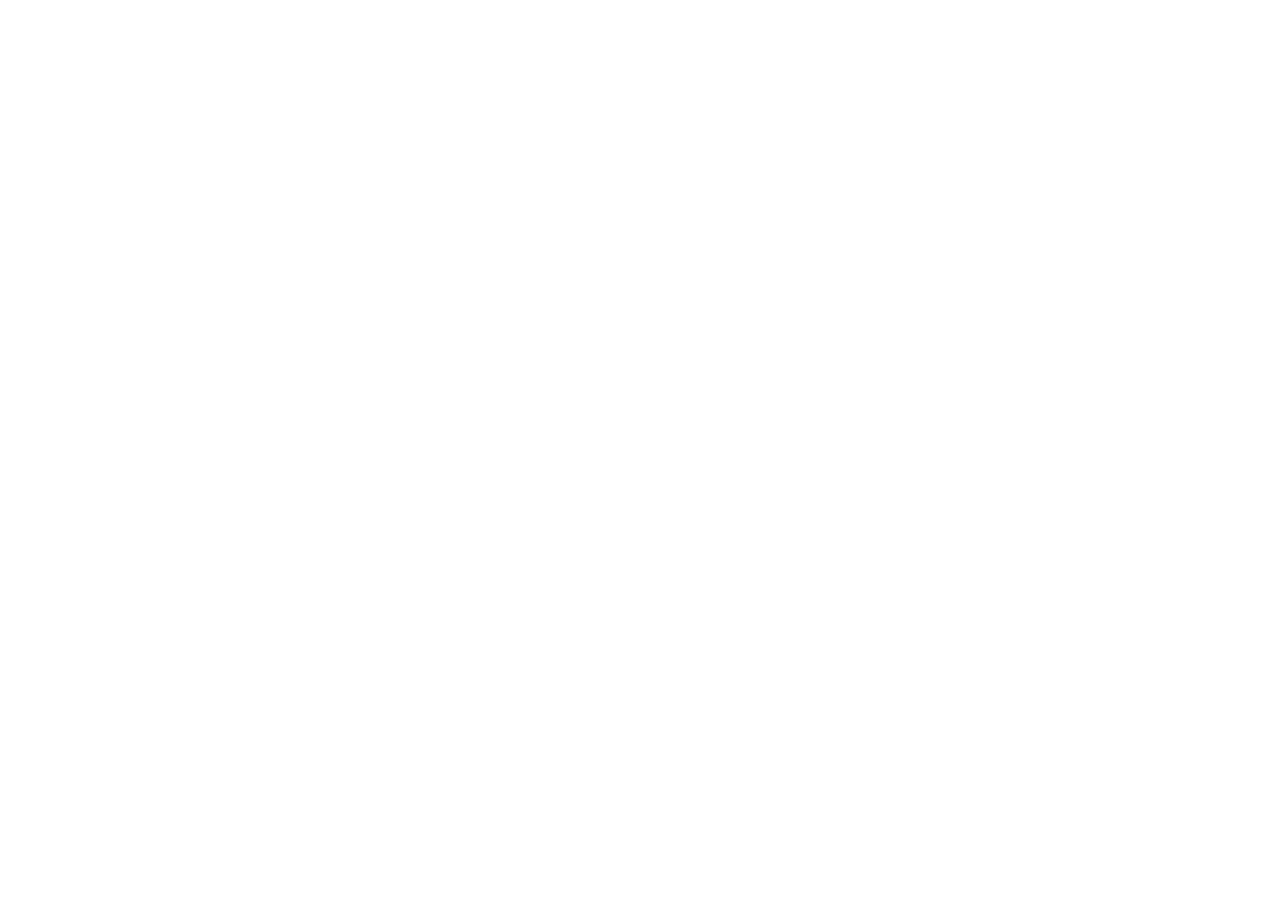
==== joa.html @ 8c15a9e7 "." ====
<!DOCTYPE html>
<html lang="en">
<head>
    <meta charset="UTF-8">
    <meta http-equiv="X-UA-Compatible" content="IE=edge">
    <meta name="viewport" content="width=device-width, initial-scale=1.0">
    <title>Document</title>
</head>
<body>
    
</body>
</html>
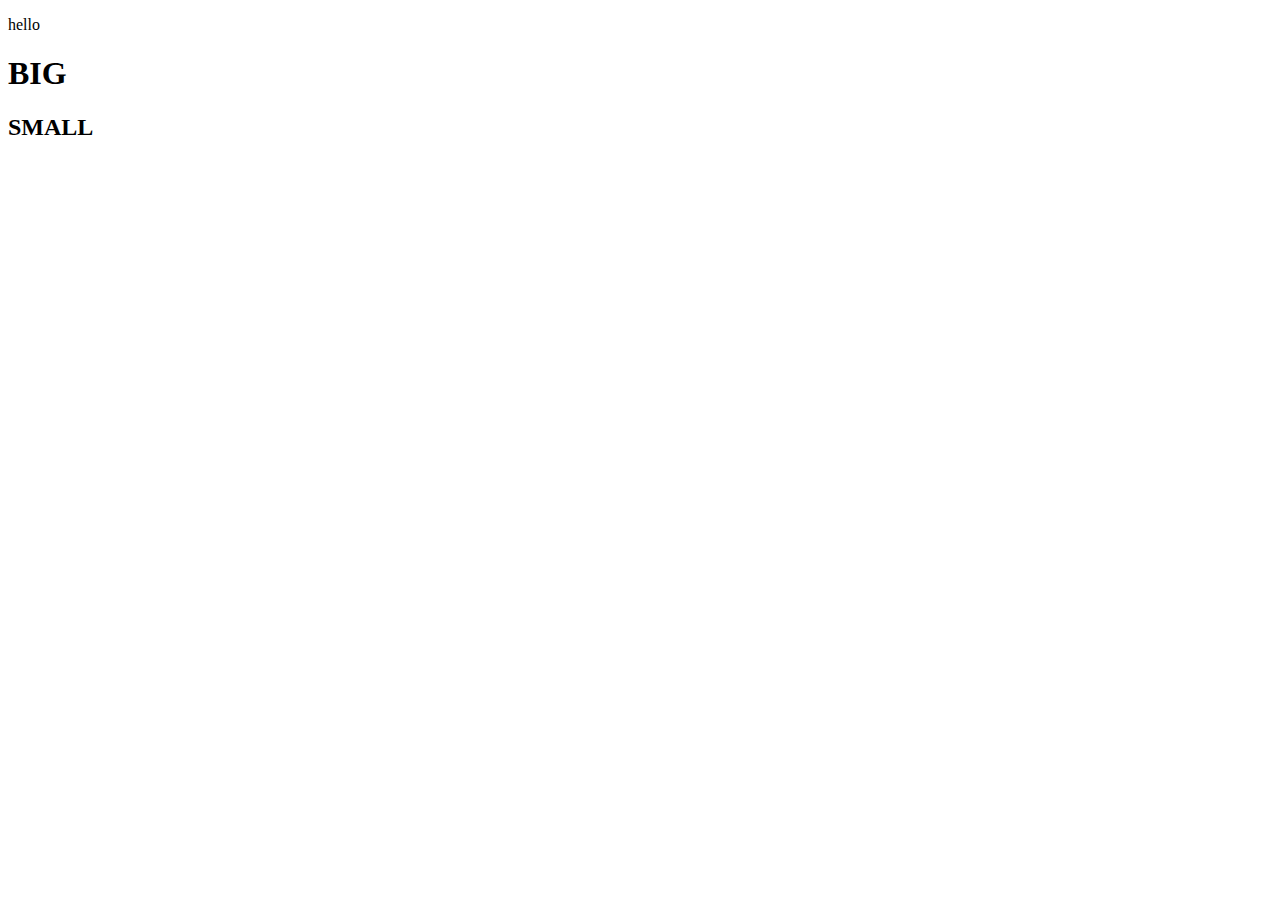
==== commit 75163d85: "." ====
--- a/joa.html
+++ b/joa.html
@@ -7,6 +7,10 @@
     <title>Document</title>
 </head>
 <body>
-    
+    <p>
+hello
+    </p>
+    <h1>BIG</h1>
+    <h2>SMALL</h2>
 </body>
 </html>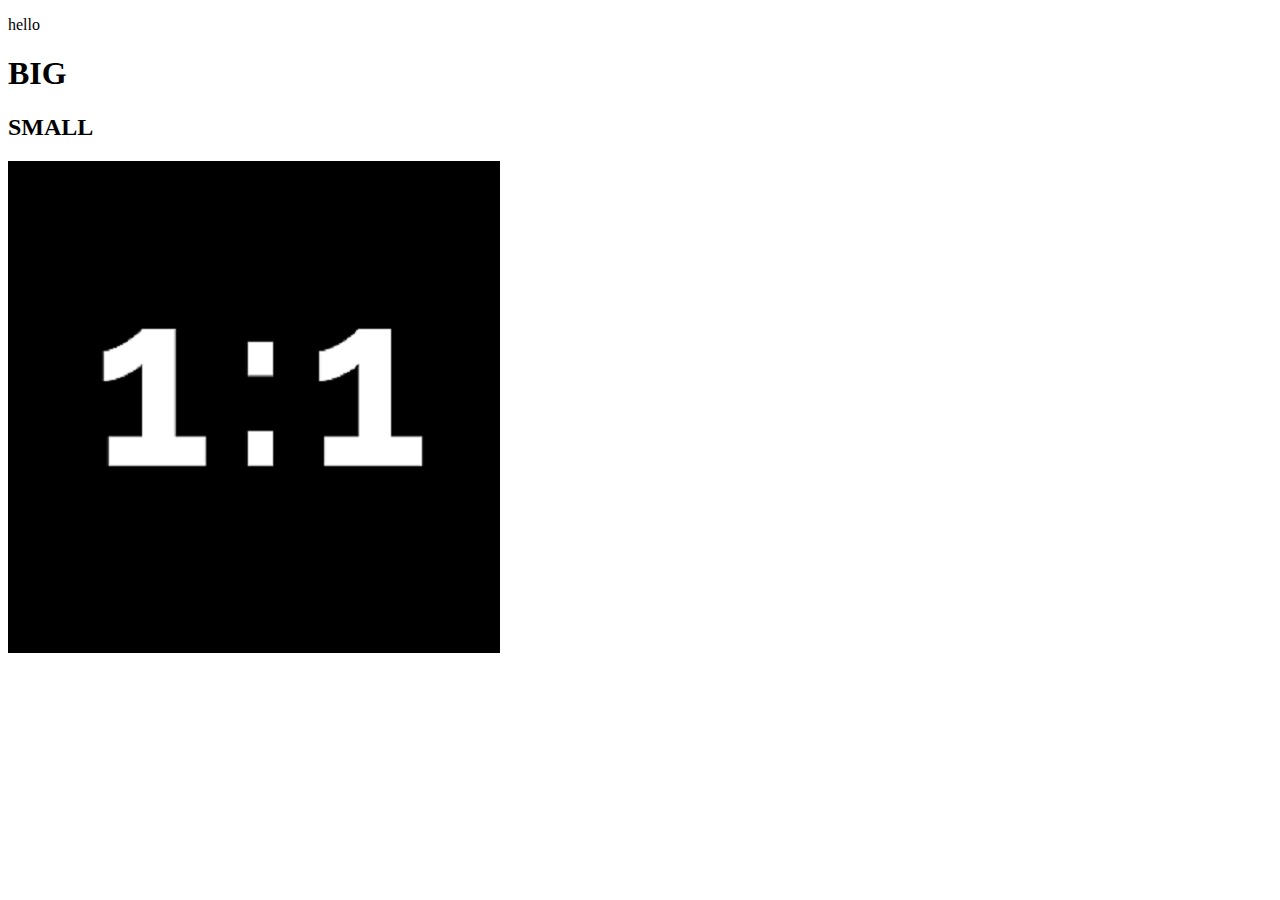
==== commit c67da5b9: "1" ====
--- a/joa.html
+++ b/joa.html
@@ -12,5 +12,6 @@
     </p>
     <h1>BIG</h1>
     <h2>SMALL</h2>
+    <img src="1024.png" alt="sorry broken pic">
 </body>
 </html>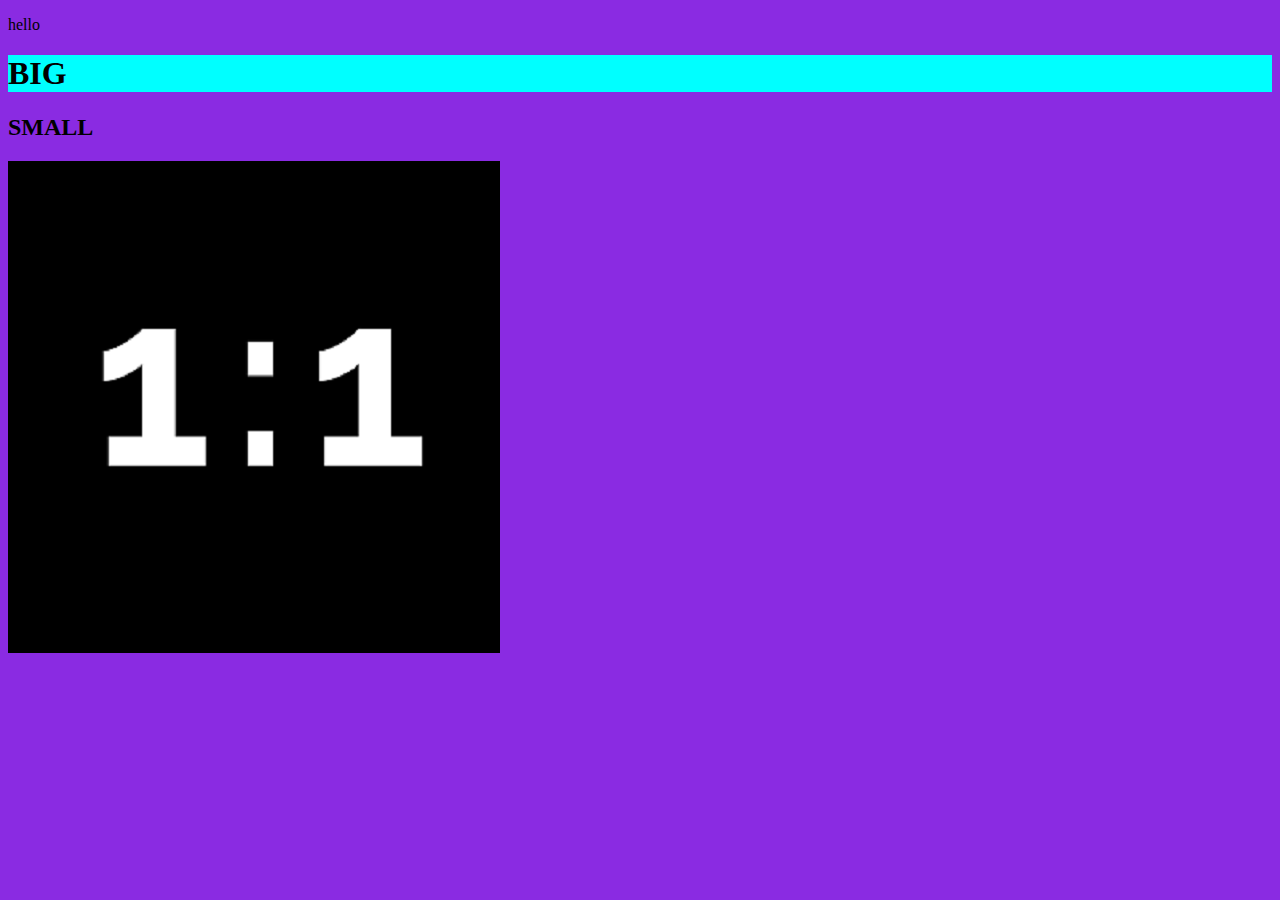
==== commit 80cdb439: "1" ====
--- a/joa.html
+++ b/joa.html
@@ -5,6 +5,15 @@
     <meta http-equiv="X-UA-Compatible" content="IE=edge">
     <meta name="viewport" content="width=device-width, initial-scale=1.0">
     <title>Document</title>
+    <style>
+        body{
+            background-color: blueviolet;
+        }
+        h1{
+          font-weight: bold;
+          background-color: aqua;  
+        }
+    </style>
 </head>
 <body>
     <p>
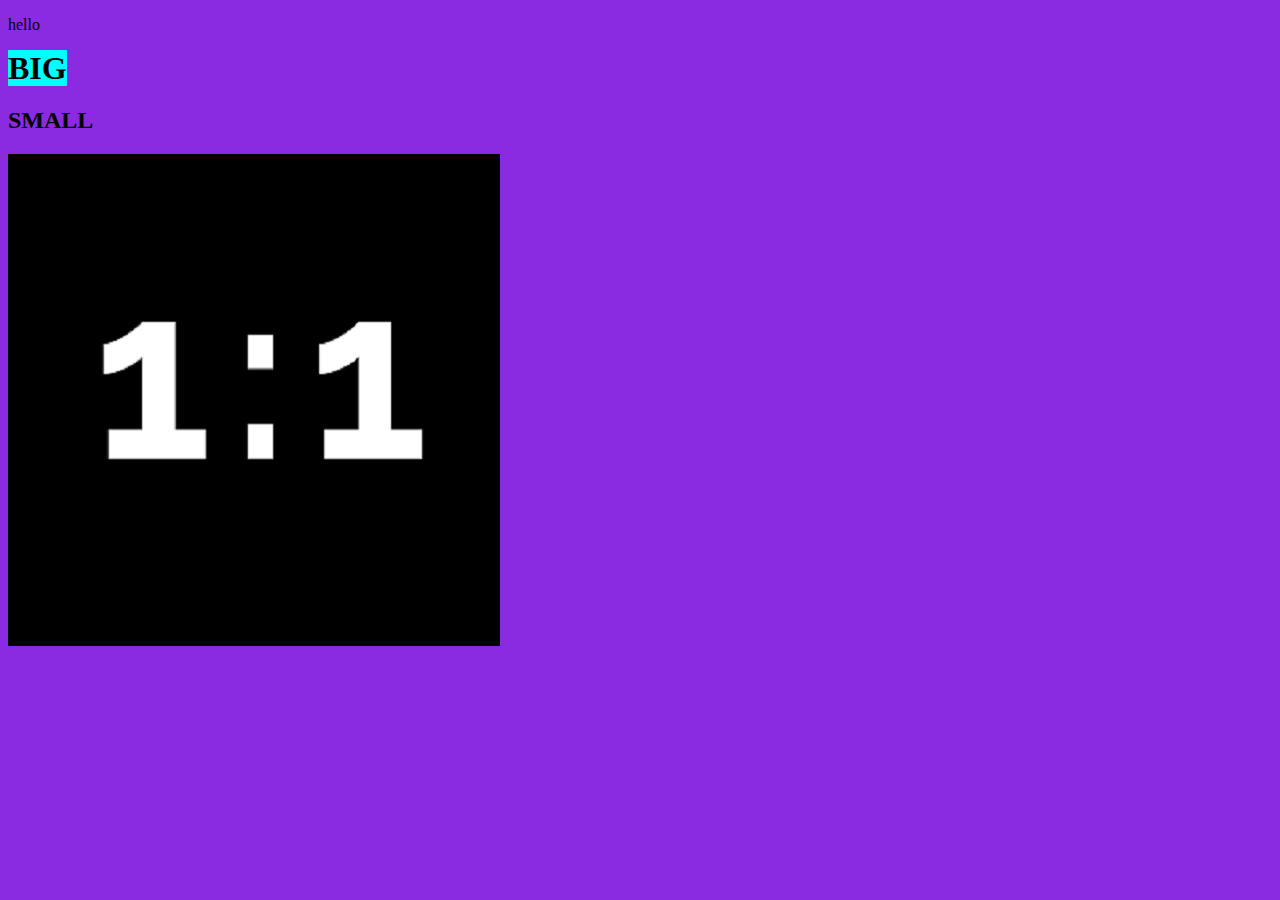
==== commit bee444c3: "1" ====
--- a/joa.html
+++ b/joa.html
@@ -10,6 +10,7 @@
             background-color: blueviolet;
         }
         h1{
+            display: inline;
           font-weight: bold;
           background-color: aqua;  
         }
